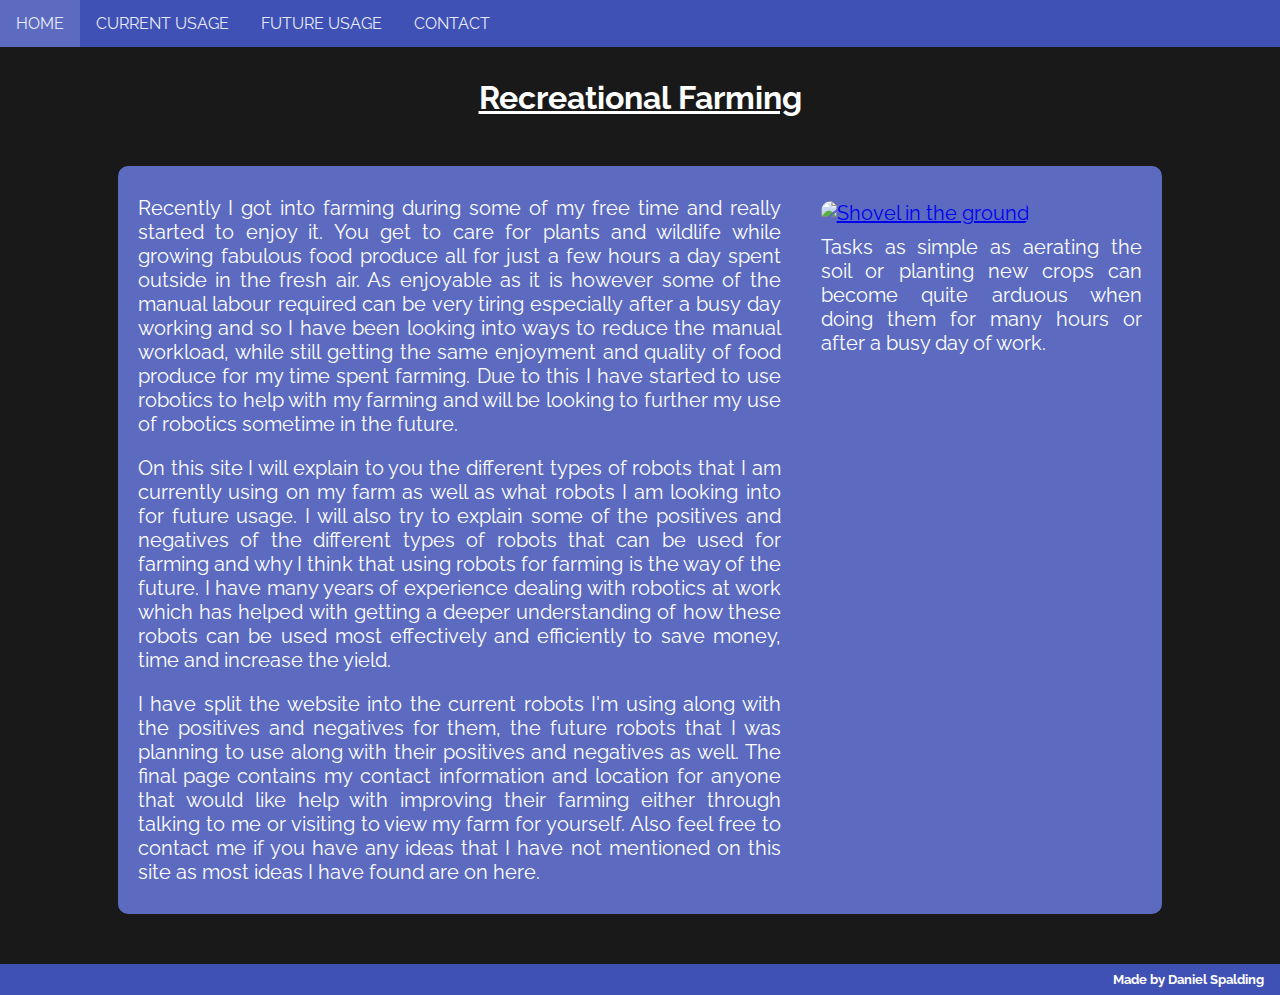
==== index.html @ 8e767888 "Base site" ====
<!DOCTYPE html>
<html lang="en">
    <head>
        <meta charset="utf-8" />
        <meta name="viewport" content="width=device-width,initial-scale=1,maximum-scale=1">
        <meta name="author" content="Daniel Spalding" />
        <link rel="icon" href="favicon.ico" type="image/x-icon" />
        <link rel="shortcut icon" href="favicon.ico" type="image/x-icon" />
        <link rel="apple-touch-icon" sizes="120x120" href="assets/images/tractor-120.png">
        <link rel="apple-touch-icon" sizes="152x152" href="assets/images/tractor-152.png">
        <link href="https://fonts.googleapis.com/css?family=Raleway:400,300,600" rel="stylesheet" type="text/css">
        <link type="text/css" rel="stylesheet" href="assets/css/main.css">
        <link type="text/css" rel="stylesheet" href="assets/css/content.css">
        <title>Home Page</title>
    </head>
    <body>
        <!--Navigation list-->
        <ul class="nav">
            <li><a class="active" href="index.html">HOME</a></li>
            <li><a href="currentusage.html">CURRENT USAGE</a></li>
            <li><a href="futureusage.html">FUTURE USAGE</a></li>
            <li><a href="contact.html">CONTACT</a></li>
        </ul>
        <!--Main Content-->
        <div class="content">
            <h1>Recreational Farming</h1>
            <div class="pagecontainer">
                <div class="contentcontainer">
                    <div class="paragraphcontainer">
                        <p>
                            Recently I got into farming during some of my free time and really started to enjoy it.  You get to care for plants and wildlife while growing fabulous food produce all for 
                            just a few hours a day spent outside in the fresh air.  As enjoyable as it is however some of the manual labour required can be very tiring especially after a busy day working and 
                            so I have been looking into ways to reduce the manual workload, while still getting the same enjoyment and quality of food produce for my time spent farming.  Due to this I have 
                            started to use robotics to help with my farming and will be looking to further my use of robotics sometime in the future.
                        </p>
                        <p>
                            On this site I will explain to you the different types of robots that I am currently using on my farm as well as what robots I am looking into for future usage.  I will also try to 
                            explain some of the positives and negatives of the different types of robots that can be used for farming and why I think that using robots for farming is the way of the future. 
                            I have many years of experience dealing with robotics at work which has helped with getting a deeper understanding of how these robots can be used most effectively and efficiently 
                            to save money, time and increase the yield.
                        </p>
                        <p>
                            I have split the website into the current robots I'm using along with the positives and negatives for them, the future robots that I was planning to use along with their positives
                            and negatives as well.  The final page contains my contact information and location for anyone that would like help with improving their farming either through talking to me or 
                            visiting to view my farm for yourself.  Also feel free to contact me if you have any ideas that I have not mentioned on this site as most ideas I have found are on here.
                        </p>
                    </div>
                    <div class="imagecontainer">
                        <a class="pics" href="https://www.pexels.com/photo/agriculture-backyard-blur-close-up-296230/" target="_blank" rel="noopener">
                        <div class="img"><img src="assets/images/shovel.jpeg" alt="Shovel in the ground" /></div></a>
                        <p>Tasks as simple as aerating the soil or planting new crops can become quite arduous when doing them for many hours or after a busy day of work.
                        </p>
                    </div>
                </div>
            </div>
        </div>
        <!--Footer-->
        <div class="footer">
            <h5>Made by Daniel Spalding</h5>
        </div>
    </body>
</html>
---- assets/css/main.css ----
*{
    margin: 0;
    padding: 0;
  }
html, body{
    background-color: #1a1919;
    color: #ffffff;
    font-family: "Raleway", "HelveticaNeue", "Helvetica Neue", Helvetica, Arial, sans-serif;
    font-weight: 400;
}
html{
    height: 100%;
}
body {
    display: flex;
    flex-direction: column;
    height: 100vh;
}
.nav{
    display: flex;
    align-items: center;
    background: #3F51B5;
    list-style-type: none;
    overflow: hidden;
    flex-shrink: 0;
}
.nav a{
    color: #E8EAF6;
    padding: 14px 16px;
    display: block;
    text-align: center;
    text-decoration: none;
    transition: background 0.3s ease;
}
.nav a:hover{
    text-decoration: none;
}
.active{
    background-color: #5C6BC0;
}
li a:hover:not(.active) {
    background-color: #283593;
}
.content{
    flex: 1 0 auto;
}
.pagecontainer{
    padding: 0.5em 0.5em;
    display: flex;
    flex-flow: column;
    justify-content: center;
    align-items: center;
    background-color: #5C6BC0;
    vertical-align: middle;
    width: 80%;
    margin: 50px auto;
    border-radius: 10px;
    font-size: 20px;
    text-align: justify;
}
h1{
    text-decoration: underline;
    text-align: center;
    margin: 1em 0 0 0;
}
.contentcontainer{
    display: flex;
    flex-flow: row;
    justify-content: center;
    align-items: center;
    vertical-align: middle;
    width: 100%;
}
p{
    padding: 0.5em 0 0.5em 0;
}
.footer{
    background: #3F51B5;
    flex-shrink: 0;
}
.footer h5{
    padding: 8px 16px;
    text-align: right;
}
@media screen and (max-width: 767px) {
    .contentcontainer{
        flex-flow: column nowrap;
    }
    .pagecontainer{
        padding: 0.5em;
        width: 90%;
        font-size: 15px;
    }
    .nav a{
        font-size: 12px;
    }
}
---- assets/css/content.css ----
.pics{
    margin: 0 auto;
    width: 100%;
    border-radius: 10px;
}
.pics img{
    width: 100%;
    height: auto;
    border-radius: 10px;
}
.contentcontainer p{
    flex: 2 0 0;
}
.contentcontainer a, .imagecontainer{
    flex: 1 0 0;
}
.paragraphcontainer{
    flex: 2 0 0;
    padding: 0.5em 1em 0.5em 0.5em;
    align-self: flex-start;
}
.imagecontainer{
    padding: 1.25em 0.5em 0.5em 1em;
    align-self: flex-start;
}
@media screen and (max-width: 767px) {
    .contentcontainer p{
        flex: 1 0 0;
    }
    .paragraphcontainer{
        flex: 2 0 0;
        padding: 0.5em 0.5em 0.5em 0.5em;
        align-self: flex-start;
    }
    .imagecontainer{
        padding: 0.5em 0.5em 0.5em 0.5em;
        align-self: flex-start;
    }
}
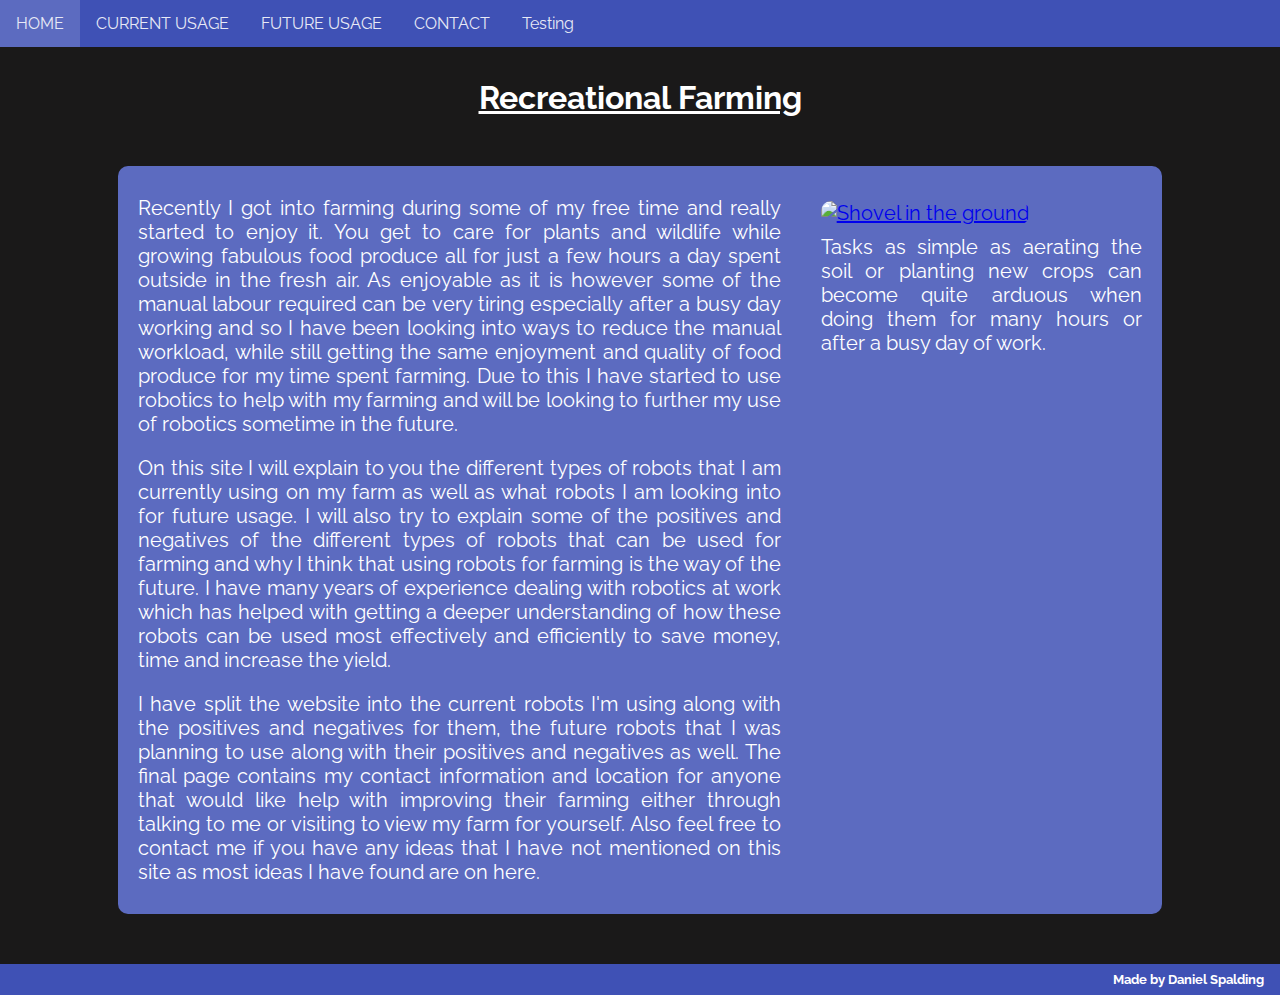
==== commit 2a038e9e: "Adding test page" ====
--- a/index.html
+++ b/index.html
@@ -20,6 +20,7 @@
             <li><a href="currentusage.html">CURRENT USAGE</a></li>
             <li><a href="futureusage.html">FUTURE USAGE</a></li>
             <li><a href="contact.html">CONTACT</a></li>
+            <li><a href="testpage.html">Testing</a></li>
         </ul>
         <!--Main Content-->
         <div class="content">
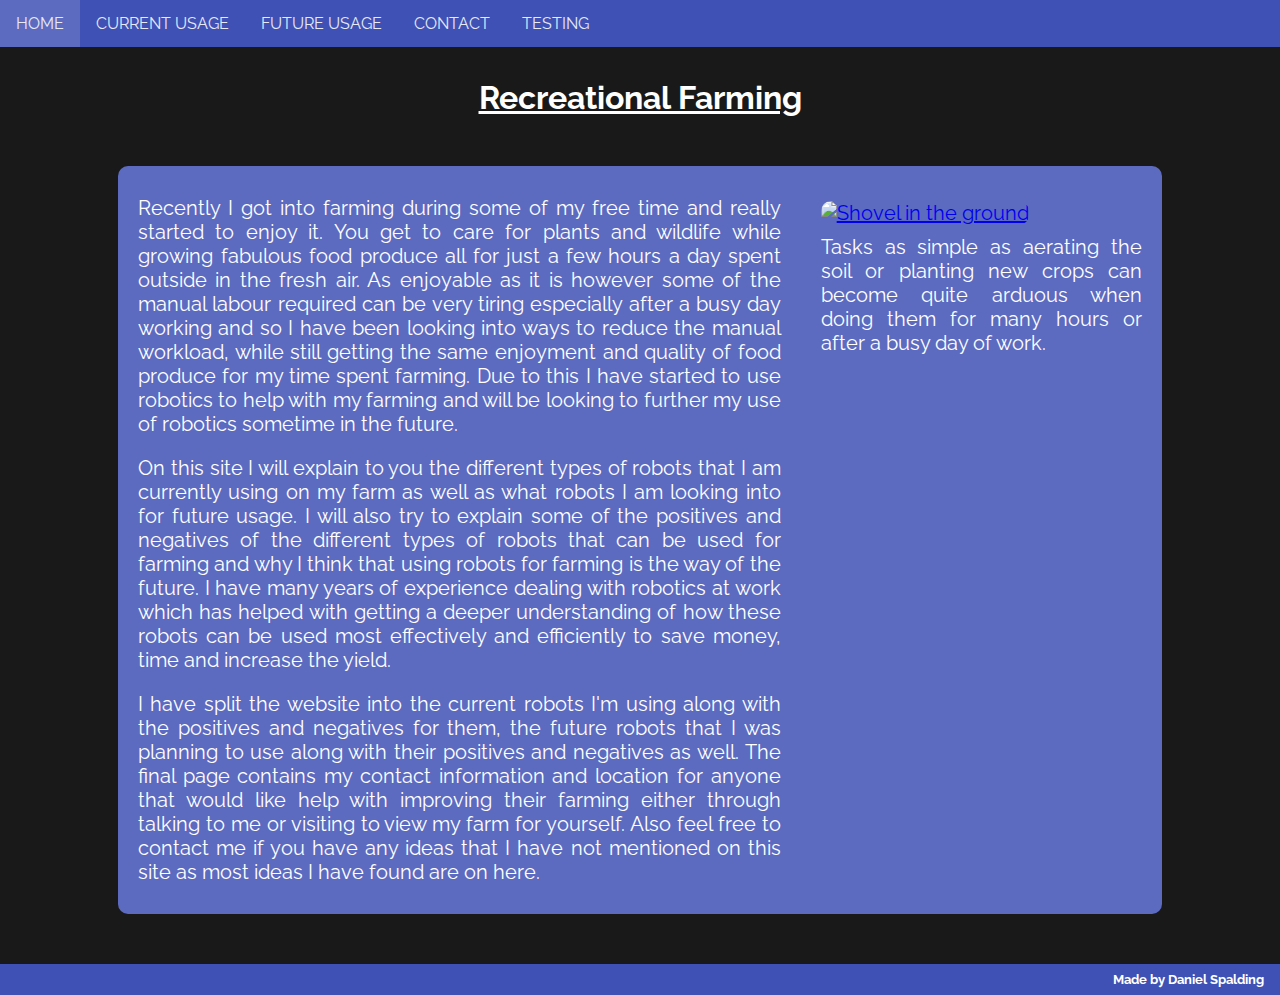
==== commit aff885a1: "Progress on converting to bulma on testpage" ====
--- a/index.html
+++ b/index.html
@@ -20,7 +20,7 @@
             <li><a href="currentusage.html">CURRENT USAGE</a></li>
             <li><a href="futureusage.html">FUTURE USAGE</a></li>
             <li><a href="contact.html">CONTACT</a></li>
-            <li><a href="testpage.html">Testing</a></li>
+            <li><a href="testpage.html">TESTING</a></li>
         </ul>
         <!--Main Content-->
         <div class="content">
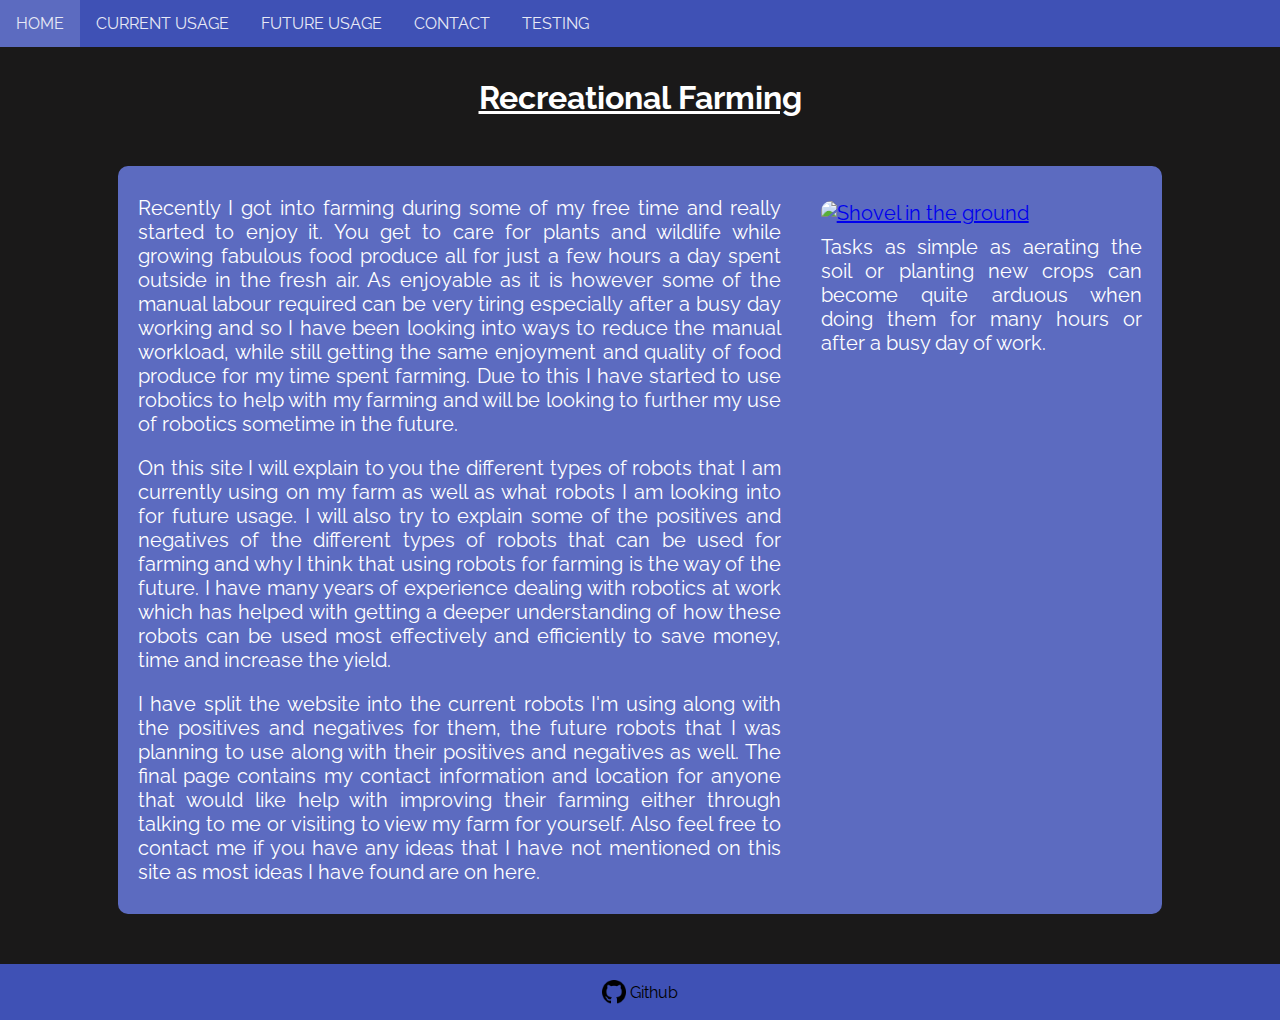
==== commit df593b51: "Adding new footer to all pages, fixing nav on mobile" ====
--- a/index.html
+++ b/index.html
@@ -56,8 +56,17 @@
             </div>
         </div>
         <!--Footer-->
-        <div class="footer">
-            <h5>Made by Daniel Spalding</h5>
-        </div>
+        <footer class="footer" style="background:#3F51B5">
+            <div class="is-flex">
+                <a href="https://github.com/ds902022/DigDan" target="_blank">
+                <div class="is-flex">
+                    <figure class="image is-24x24">
+                        <img src="assets/images/Github.png">
+                    </figure>
+                        Github
+                </div>
+                </a>
+            </div>
+        </footer>
     </body>
 </html>
--- a/assets/css/main.css
+++ b/assets/css/main.css
@@ -76,11 +76,26 @@
 }
 .footer{
     background: #3F51B5;
-    flex-shrink: 0;
 }
-.footer h5{
+.footer a{
+    color: #000000;
+    text-decoration: none;
+}
+.footer .is-flex{
+    justify-content: center;
+    align-items: center;
+    display: flex;
     padding: 8px 16px;
-    text-align: right;
+}
+.is-24x24{
+    height: 24px;
+    width: 24px;
+    margin-right: 4px;
+}
+img{
+    display: block;
+    height: 100%;
+    width: 100%;
 }
 @media screen and (max-width: 767px) {
     .contentcontainer{
@@ -92,6 +107,12 @@
         font-size: 15px;
     }
     .nav a{
-        font-size: 12px;
+        font-size: 14px;
+    }
+    .nav{
+        flex-direction: column;
+    }
+    .nav li{
+        width: 100%
     }
 }
